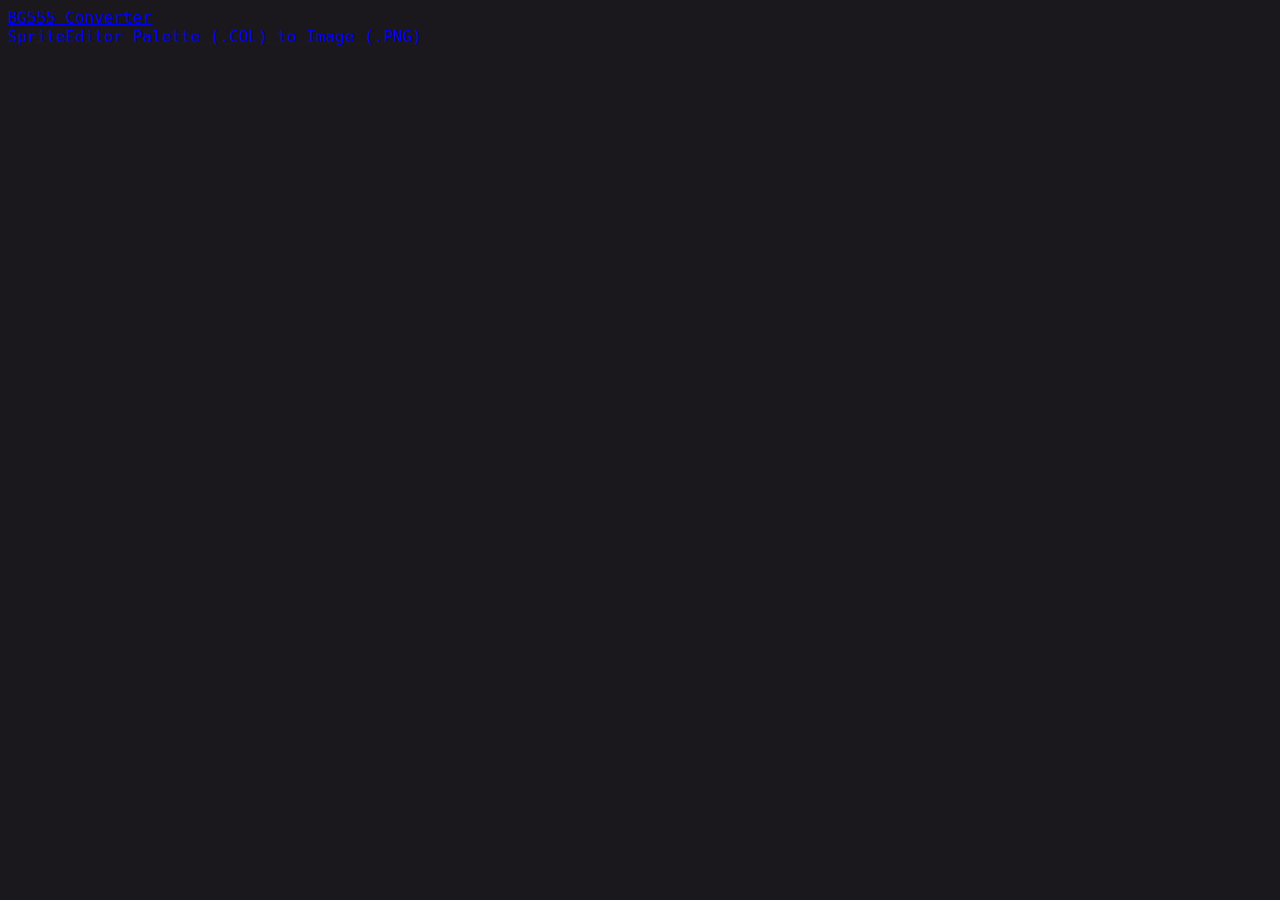
==== index.html @ ba112c5a "Added Link" ====
<!DOCTYPE html>
<html lang="en">
<head>
    <meta charset="UTF-8">
    <meta http-equiv="X-UA-Compatible" content="IE=edge">
    <meta name="viewport" content="width=device-width, initial-scale=1.0">
    <title>Smk-Tools</title>
    <link rel="stylesheet" href="styles.css"></head>
</head>
<body>
    <a href="bg555.html">BG555 Converter</a><br>
    <a href="spriteEditor.html">SpriteEditor</a>
    <a href="paletteConverter.html">Palette (.COL) to Image (.PNG)</a>
</body>
</html>
---- styles.css ----
body{
    font-family: monospace,'Courier New',Courier;
    background-color: rgb(26, 23, 29);
}
span{
    color: rgb(255, 255, 255);
}

input{
    border-color: rgb(26, 23, 29);
}
#Bgr{
    border-radius: 7px;
    border-style: solid;
    background-color: white;
    font-family: monospace;
    font-size: 16px;
    text-align: center;
    height: 20px;
    width: 215px;
}
#Hex{
    border-radius: 7px;
    border-style: solid;
    background-color: white;
    font-family: monospace;
    font-size: 16px;
    text-align: center;
    height: 20px;
    width: 215px;
}
#Rgb{
    border-radius: 7px;
    border-style: solid;
    background-color: rgb(255, 0, 0);
    color: white;
    font-family: monospace;
    font-size: 16px;
    text-align: center;
    height: 20px;
    width: 60px;
}
#Rgb1{
    border-radius: 7px;
    border-style: solid;
    background-color: rgb(0, 255, 0);
    color: white;
    font-family: monospace;
    font-size: 16px;
    text-align: center;
    height: 20px;
    width: 60px;
}
#Rgb2{
    border-radius: 7px;
    border-style: solid;
    background-color: rgb(0, 0, 255);
    color: white;
    font-family: monospace;
    font-size: 16px;
    text-align: center;
    height: 20px;
    width: 60px;
}
#Bgrsplit{
    border-radius: 7px;
    border-style: solid;
    background-color: rgb(0, 0, 255);
    color: white;
    font-family: monospace;
    font-size: 16px;
    text-align: center;
    height: 20px;
    width: 60px;
}
#Bgrsplit1{
    border-radius: 7px;
    border-style: solid;
    background-color: rgb(0, 255, 0);
    color: white;
    font-family: monospace;
    font-size: 16px;
    text-align: center;
    height: 20px;
    width: 60px;
}
#Bgrsplit2{
    border-radius: 7px;
    border-style: solid;
    background-color: rgb(255, 0, 0);
    color: white;
    font-family: monospace;
    font-size: 16px;
    text-align: center;
    height: 20px;
    width: 60px;
}

#copyRgb{
    border-radius: 7px;
    border-style: solid;
    width: 45px;
    height: 25px;
}
#copyHex{
    border-radius: 7px;
    border-style: solid;
    width: 45px;
    height: 25px;
}
#copyBgr{
    border-radius: 7px;
    border-style: solid;
    width: 45px;
    height: 25px;
}

#colfile{
    color: white;
    font-family: monospace,'Courier New', Courier;
    font-size: 15px;
}
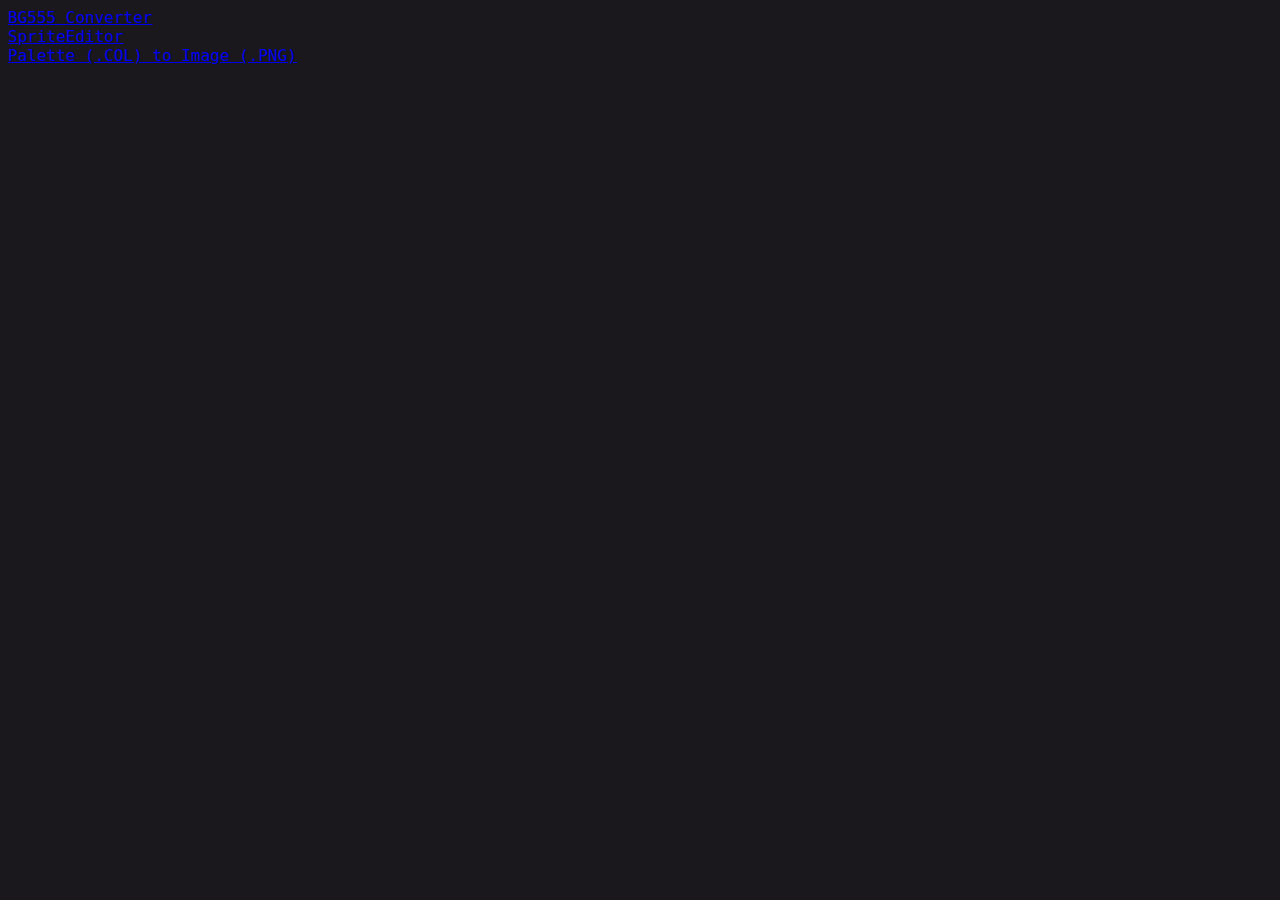
==== commit 64bdc34e: "Fixed line break issue" ====
--- a/index.html
+++ b/index.html
@@ -9,7 +9,7 @@
 </head>
 <body>
     <a href="bg555.html">BG555 Converter</a><br>
-    <a href="spriteEditor.html">SpriteEditor</a>
+    <a href="spriteEditor.html">SpriteEditor</a><br>
     <a href="paletteConverter.html">Palette (.COL) to Image (.PNG)</a>
 </body>
-</html>+</html>
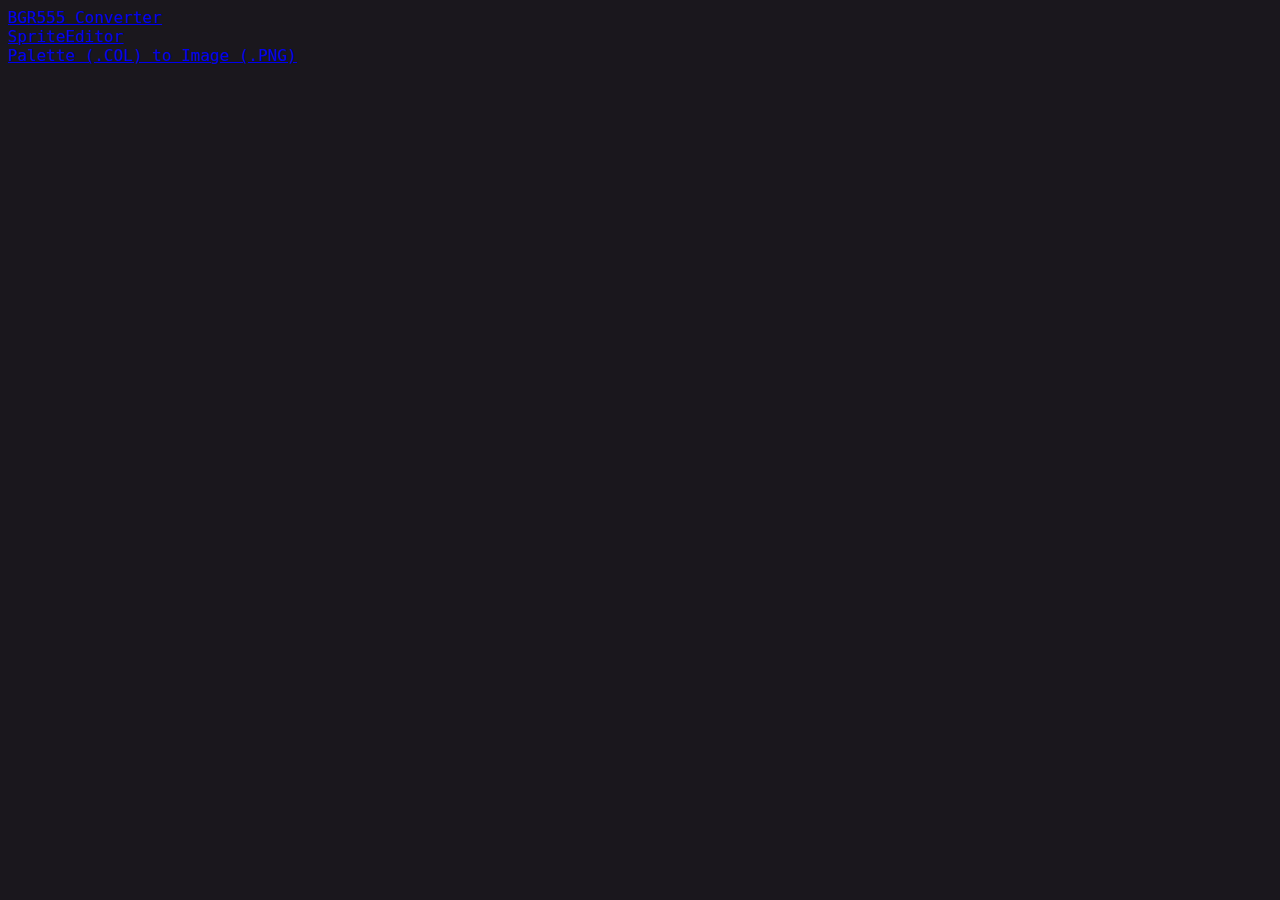
==== commit 8d888b88: "Typo" ====
--- a/index.html
+++ b/index.html
@@ -8,7 +8,7 @@
     <link rel="stylesheet" href="styles.css"></head>
 </head>
 <body>
-    <a href="bg555.html">BG555 Converter</a><br>
+    <a href="bgr555.html">BGR555 Converter</a><br>
     <a href="spriteEditor.html">SpriteEditor</a><br>
     <a href="paletteConverter.html">Palette (.COL) to Image (.PNG)</a>
 </body>
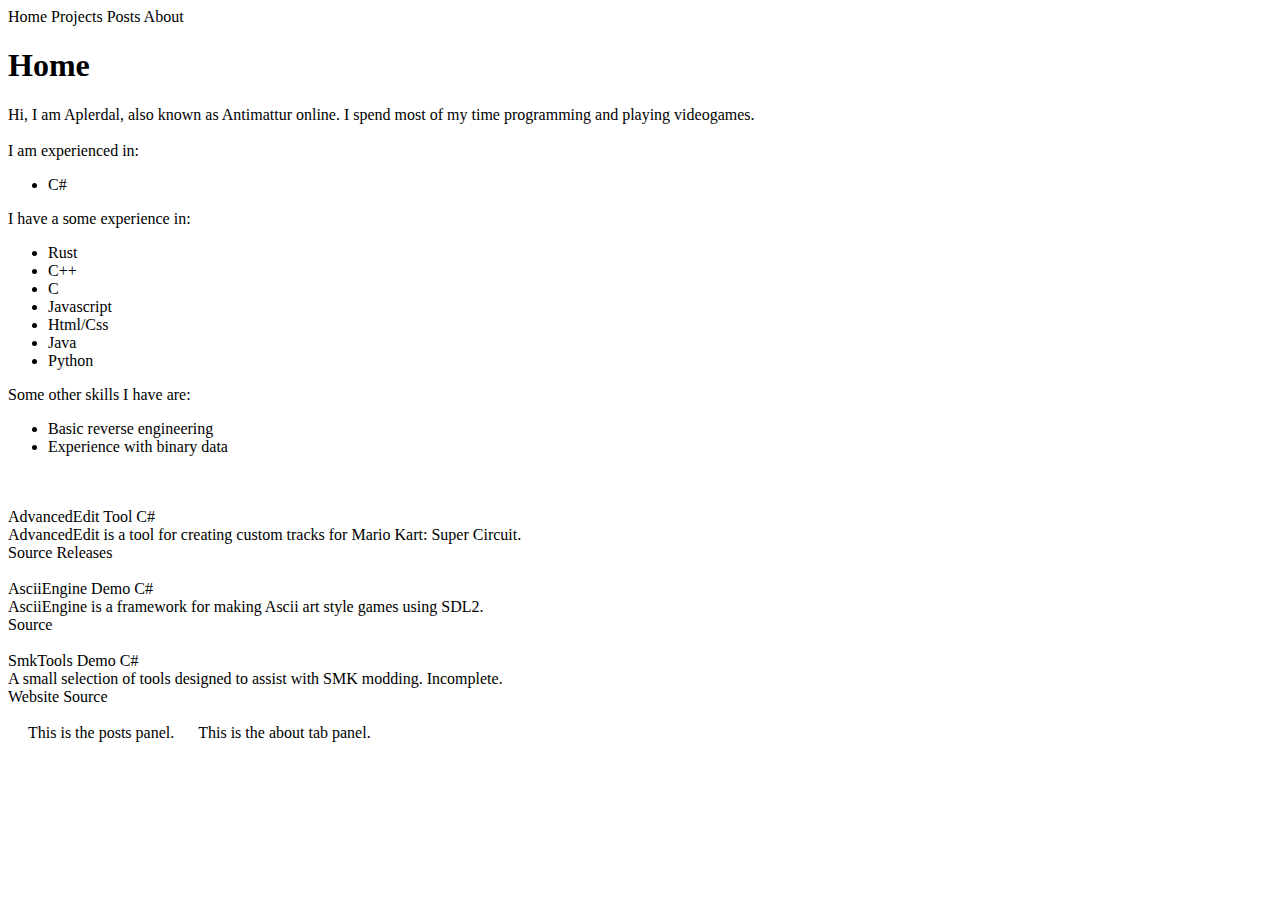
==== commit d177d264: "Move files to root directory." ====
--- a/index.html
+++ b/index.html
@@ -2,14 +2,121 @@
 <html lang="en">
 <head>
     <meta charset="UTF-8">
-    <meta http-equiv="X-UA-Compatible" content="IE=edge">
     <meta name="viewport" content="width=device-width, initial-scale=1.0">
-    <title>Smk-Tools</title>
-    <link rel="stylesheet" href="styles.css"></head>
+    <title>Aplerdal</title>
+    <meta content="Aplerdal.github.io" property="og:title" />
+    <meta content="Aplerdal's website" property="og:description" />
+    <meta content="https://aplerdal.github.io" property="og:url" />
+    <meta content="#43B581" data-react-helmet="true" name="theme-color" />
+    <link rel="icon" type="image/x-icon" href="favicon.ico">
+    <link
+        rel="stylesheet"
+        href="https://cdn.jsdelivr.net/npm/@shoelace-style/shoelace@2.15.0/cdn/themes/dark.css"
+        onload="document.documentElement.classList.add('sl-theme-dark');"
+    />
+    <link rel="stylesheet" href="https://cdn.jsdelivr.net/gh/highlightjs/cdn-release@11.9.0/build/styles/vs2015.min.css">
+    <link rel="stylesheet" href="highlight.css">
+    <link rel="stylesheet" href="styles.css">
+    <script src="https://cdn.jsdelivr.net/gh/highlightjs/cdn-release@11.9.0/build/highlight.min.js"></script>
+    <script type="module" src="https://cdn.jsdelivr.net/npm/@shoelace-style/shoelace@2.15.0/cdn/shoelace-autoloader.js"></script>
 </head>
 <body>
-    <a href="bgr555.html">BGR555 Converter</a><br>
-    <a href="spriteEditor.html">SpriteEditor</a><br>
-    <a href="paletteConverter.html">Palette (.COL) to Image (.PNG)</a>
+    <sl-tab-group>
+        <sl-tab slot="nav" panel="home">
+            <sl-icon-button name="house" label="house">
+        </sl-icon-button>Home</sl-tab>
+        <sl-tab slot="nav" panel="projects">
+            <sl-icon-button name="tools" label="hammer"></sl-icon-button>
+            Projects
+        </sl-tab>
+        <sl-tab slot="nav" panel="posts">
+            <sl-icon-button name="newspaper" label="info"></sl-icon-button>
+            Posts
+        </sl-tab>
+        <sl-tab slot="nav" panel="about">
+            <sl-icon-button name="info-circle" label="info"></sl-icon-button>
+            About
+        </sl-tab>
+        
+        <sl-tab-panel name="home">
+            <h1>Home</h1>
+            Hi, I am Aplerdal, also known as Antimattur online.
+            I spend most of my time programming and playing videogames.
+            <br><br>
+            I am experienced in:
+            <ul>
+                <li>C#</li>
+            </ul>
+            I have a some experience in:
+            <ul>
+                <li>Rust</li>
+                <li>C++</li>
+                <li>C</li>
+                <li>Javascript</li>
+                <li>Html/Css</li>
+                <li>Java</li>
+                <li>Python</li>
+            </ul>
+            Some other skills I have are:
+            <ul>
+                <li>Basic reverse engineering</li>
+                <li>Experience with binary data</li>
+            </ul>
+            
+        </sl-tab-panel>
+        <sl-tab-panel name="projects">
+            <div id="project-container">
+                <sl-card class="project">
+                    <img src="" slot="img">
+                    <div slot="header">
+                        <span style="color:var(--sl-color-blue-600)">AdvancedEdit</span>
+                        <sl-badge variant="primary">Tool</sl-badge>
+                        <sl-badge variant="neutral">C#</sl-badge>
+                    </div>
+                    AdvancedEdit is a tool for creating custom tracks for <span style="color: var(--sl-color-red-500);">Mario Kart: Super Circuit</span>.
+                    <div slot="footer">
+                        <sl-button-group>
+                            <sl-button href="https://github.com/aplerdal/AdvancedEdit" target="_blank" variant="primary" outline>Source</sl-button>
+                            <sl-button href="https://github.com/aplerdal/AdvancedEdit/releases" target="_blank" variant="primary" outline>Releases</sl-button>
+                        </sl-button-group>
+                    </div>
+                </sl-card>
+                <sl-card class="project">
+                    <img src="" slot="img">
+                    <div slot="header">
+                        <span style="color:var(--sl-color-emerald-500)">AsciiEngine</span>
+                        <sl-badge variant="primary">Demo</sl-badge>
+                        <sl-badge variant="neutral">C#</sl-badge>
+                    </div>
+                    AsciiEngine is a framework for making Ascii art style games using SDL2.
+                    <div slot="footer">
+                        <sl-button href="https://github.com/aplerdal/AsciiEngine" target="_blank" variant="primary" outline>Source</sl-button>
+                    </div>
+                </sl-card>
+                <sl-card class="project">
+                    <img src="" slot="img">
+                    <div slot="header">
+                        <span style="color:var(--sl-color-amber-500)">SmkTools</span>
+                        <sl-badge variant="primary">Demo</sl-badge>
+                        <sl-badge variant="neutral">C#</sl-badge>
+                    </div>
+                    A small selection of tools designed to assist with SMK modding. Incomplete.
+                    <div slot="footer">
+                        <sl-button-group>
+                            <sl-button href="https://aplerdal.github.io/smkTools/bgr555.html" target="_blank" variant="primary" outline>Website</sl-button>
+                            <sl-button href="https://github.com/aplerdal/aplerdal.github.io/tree/main/smkTools" target="_blank" variant="primary" outline>Source</sl-button>
+                        </sl-button-group>
+                    </div>
+                </sl-card>
+            </div>
+        </sl-tab-panel>
+        <sl-tab-panel name="posts">
+            This is the posts panel.
+        </sl-tab-panel>
+        <sl-tab-panel name="about">
+            This is the about tab panel.
+        </sl-tab-panel>
+    </sl-tab-group>
+    <script>hljs.highlightAll();</script>
 </body>
-</html>
+</html>--- a/highlight.css
+++ b/highlight.css
@@ -0,0 +1,7 @@
+code {
+    border-radius: 8px;
+    border-color: var(--sl-color-neutral-200);
+    border-width: 2px;
+    border-style: solid;
+    box-shadow: 0 0px 5px var(--sl-color-neutral-0);
+}--- a/styles.css
+++ b/styles.css
@@ -1,122 +1,24 @@
-body{
-    font-family: monospace,'Courier New',Courier;
-    background-color: rgb(26, 23, 29);
+:host,
+.sl-theme-dark {
+    font-family: var(--sl-font-mono);
 }
-span{
-    color: rgb(255, 255, 255);
+sl-tab-panel {
+    padding:10px;
+}
+.card-header [slot='header'] {
+    font-size: large;
+    display: flex;
+    align-items: center;
+    justify-content: space-between;
 }
 
-input{
-    border-color: rgb(26, 23, 29);
+#projects-container {
+    display: flex;
+    flex-wrap: wrap;
 }
-#Bgr{
-    border-radius: 7px;
-    border-style: solid;
-    background-color: white;
-    font-family: monospace;
-    font-size: 16px;
-    text-align: center;
-    height: 20px;
-    width: 215px;
-}
-#Hex{
-    border-radius: 7px;
-    border-style: solid;
-    background-color: white;
-    font-family: monospace;
-    font-size: 16px;
-    text-align: center;
-    height: 20px;
-    width: 215px;
-}
-#Rgb{
-    border-radius: 7px;
-    border-style: solid;
-    background-color: rgb(255, 0, 0);
-    color: white;
-    font-family: monospace;
-    font-size: 16px;
-    text-align: center;
-    height: 20px;
-    width: 60px;
-}
-#Rgb1{
-    border-radius: 7px;
-    border-style: solid;
-    background-color: rgb(0, 255, 0);
-    color: white;
-    font-family: monospace;
-    font-size: 16px;
-    text-align: center;
-    height: 20px;
-    width: 60px;
-}
-#Rgb2{
-    border-radius: 7px;
-    border-style: solid;
-    background-color: rgb(0, 0, 255);
-    color: white;
-    font-family: monospace;
-    font-size: 16px;
-    text-align: center;
-    height: 20px;
-    width: 60px;
-}
-#Bgrsplit{
-    border-radius: 7px;
-    border-style: solid;
-    background-color: rgb(0, 0, 255);
-    color: white;
-    font-family: monospace;
-    font-size: 16px;
-    text-align: center;
-    height: 20px;
-    width: 60px;
-}
-#Bgrsplit1{
-    border-radius: 7px;
-    border-style: solid;
-    background-color: rgb(0, 255, 0);
-    color: white;
-    font-family: monospace;
-    font-size: 16px;
-    text-align: center;
-    height: 20px;
-    width: 60px;
-}
-#Bgrsplit2{
-    border-radius: 7px;
-    border-style: solid;
-    background-color: rgb(255, 0, 0);
-    color: white;
-    font-family: monospace;
-    font-size: 16px;
-    text-align: center;
-    height: 20px;
-    width: 60px;
-}
-
-#copyRgb{
-    border-radius: 7px;
-    border-style: solid;
-    width: 45px;
-    height: 25px;
-}
-#copyHex{
-    border-radius: 7px;
-    border-style: solid;
-    width: 45px;
-    height: 25px;
-}
-#copyBgr{
-    border-radius: 7px;
-    border-style: solid;
-    width: 45px;
-    height: 25px;
-}
-
-#colfile{
-    color: white;
-    font-family: monospace,'Courier New', Courier;
-    font-size: 15px;
+.project {
+    padding: 10px;
+    width: 400px;
+    min-width: 300px;
+    max-width: 45%;
 }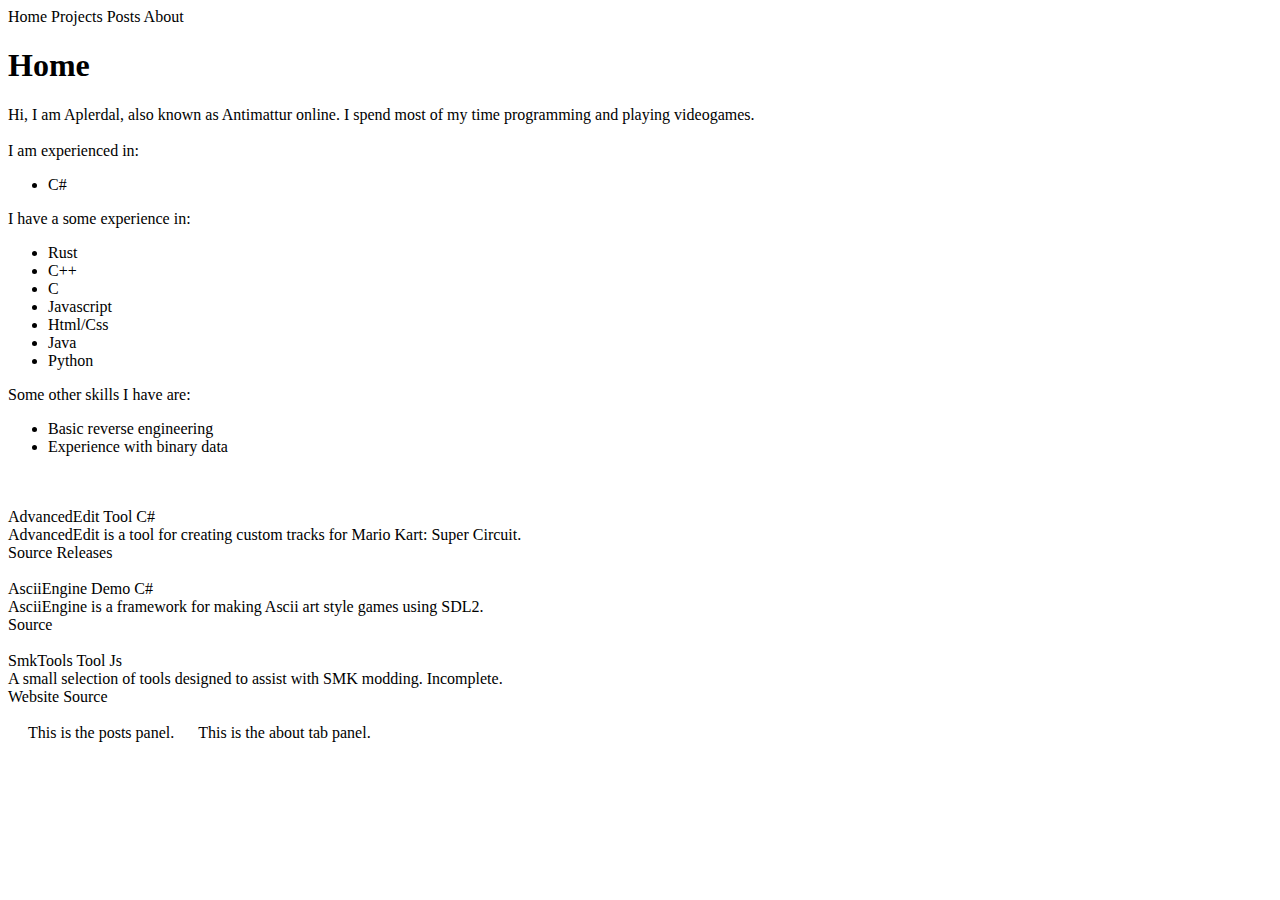
==== commit 094e80b8: "Fix Tags" ====
--- a/index.html
+++ b/index.html
@@ -97,8 +97,8 @@
                     <img src="" slot="img">
                     <div slot="header">
                         <span style="color:var(--sl-color-amber-500)">SmkTools</span>
-                        <sl-badge variant="primary">Demo</sl-badge>
-                        <sl-badge variant="neutral">C#</sl-badge>
+                        <sl-badge variant="primary">Tool</sl-badge>
+                        <sl-badge variant="neutral">Js</sl-badge>
                     </div>
                     A small selection of tools designed to assist with SMK modding. Incomplete.
                     <div slot="footer">
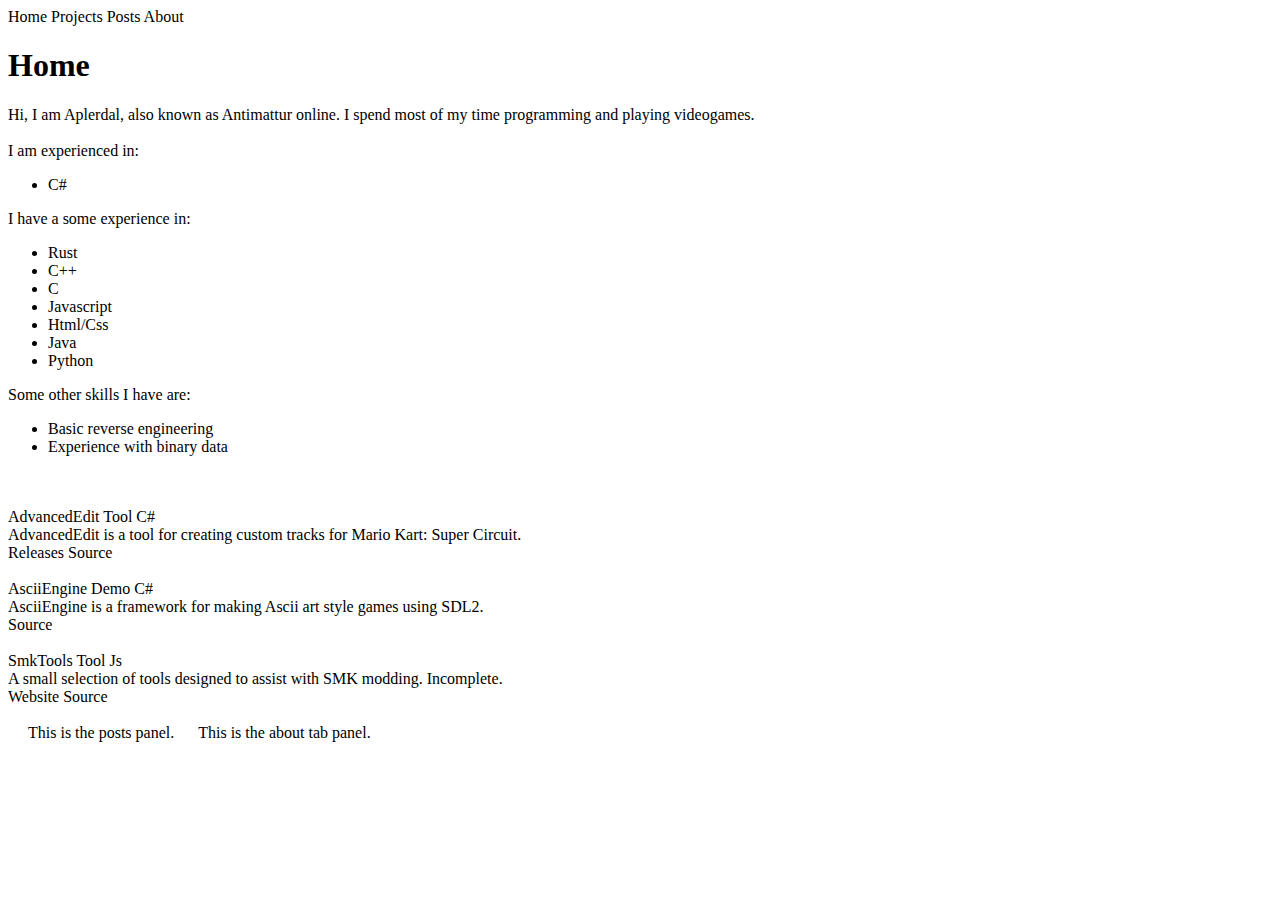
==== commit 0e45a259: "Fix button order for consistency." ====
--- a/index.html
+++ b/index.html
@@ -76,8 +76,8 @@
                     AdvancedEdit is a tool for creating custom tracks for <span style="color: var(--sl-color-red-500);">Mario Kart: Super Circuit</span>.
                     <div slot="footer">
                         <sl-button-group>
+                            <sl-button href="https://github.com/aplerdal/AdvancedEdit/releases" target="_blank" variant="primary" outline>Releases</sl-button>
                             <sl-button href="https://github.com/aplerdal/AdvancedEdit" target="_blank" variant="primary" outline>Source</sl-button>
-                            <sl-button href="https://github.com/aplerdal/AdvancedEdit/releases" target="_blank" variant="primary" outline>Releases</sl-button>
                         </sl-button-group>
                     </div>
                 </sl-card>
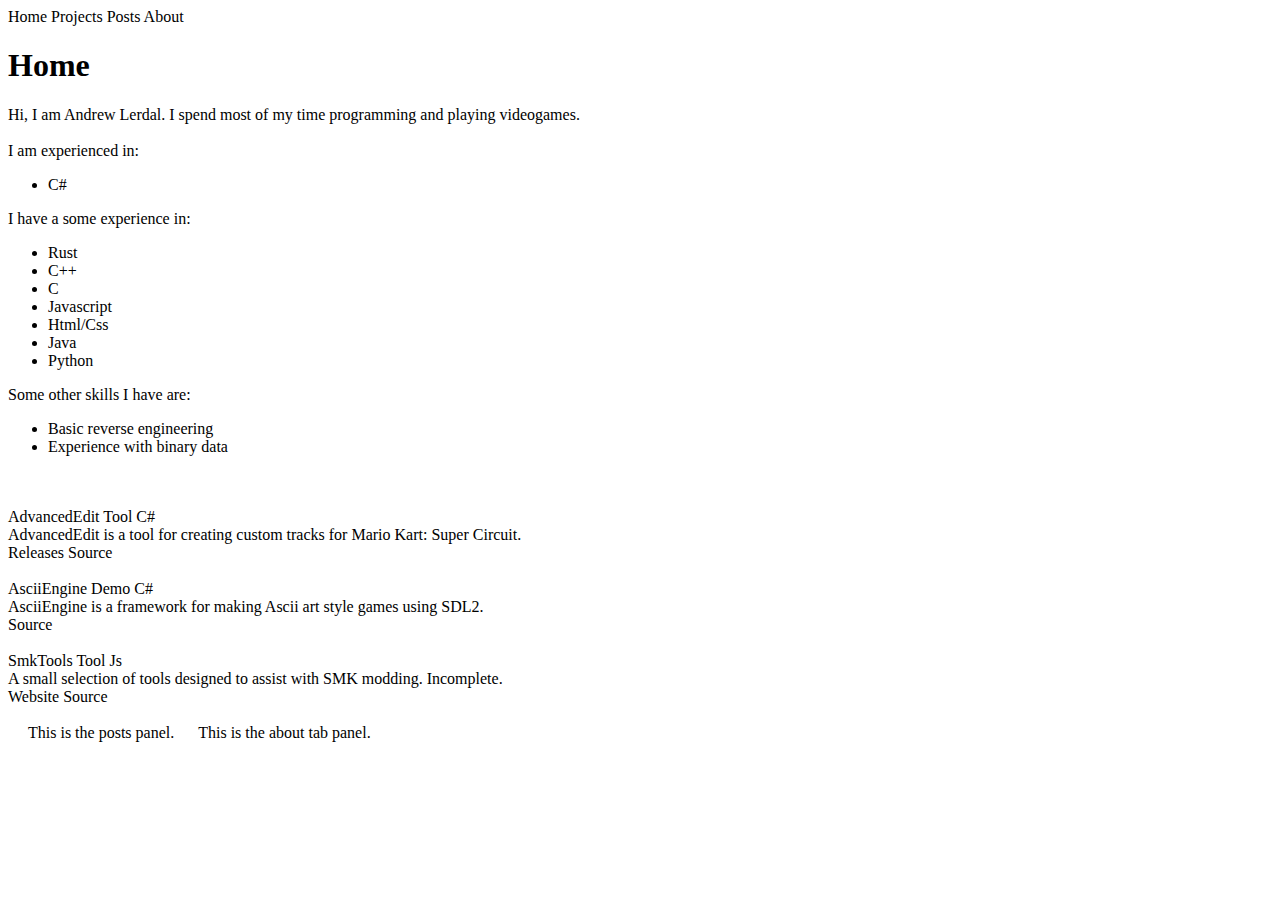
==== commit 6e951d3f: "Update index.html" ====
--- a/index.html
+++ b/index.html
@@ -40,7 +40,7 @@
         
         <sl-tab-panel name="home">
             <h1>Home</h1>
-            Hi, I am Aplerdal, also known as Antimattur online.
+            Hi, I am Andrew Lerdal.
             I spend most of my time programming and playing videogames.
             <br><br>
             I am experienced in:
@@ -119,4 +119,4 @@
     </sl-tab-group>
     <script>hljs.highlightAll();</script>
 </body>
-</html>+</html>
